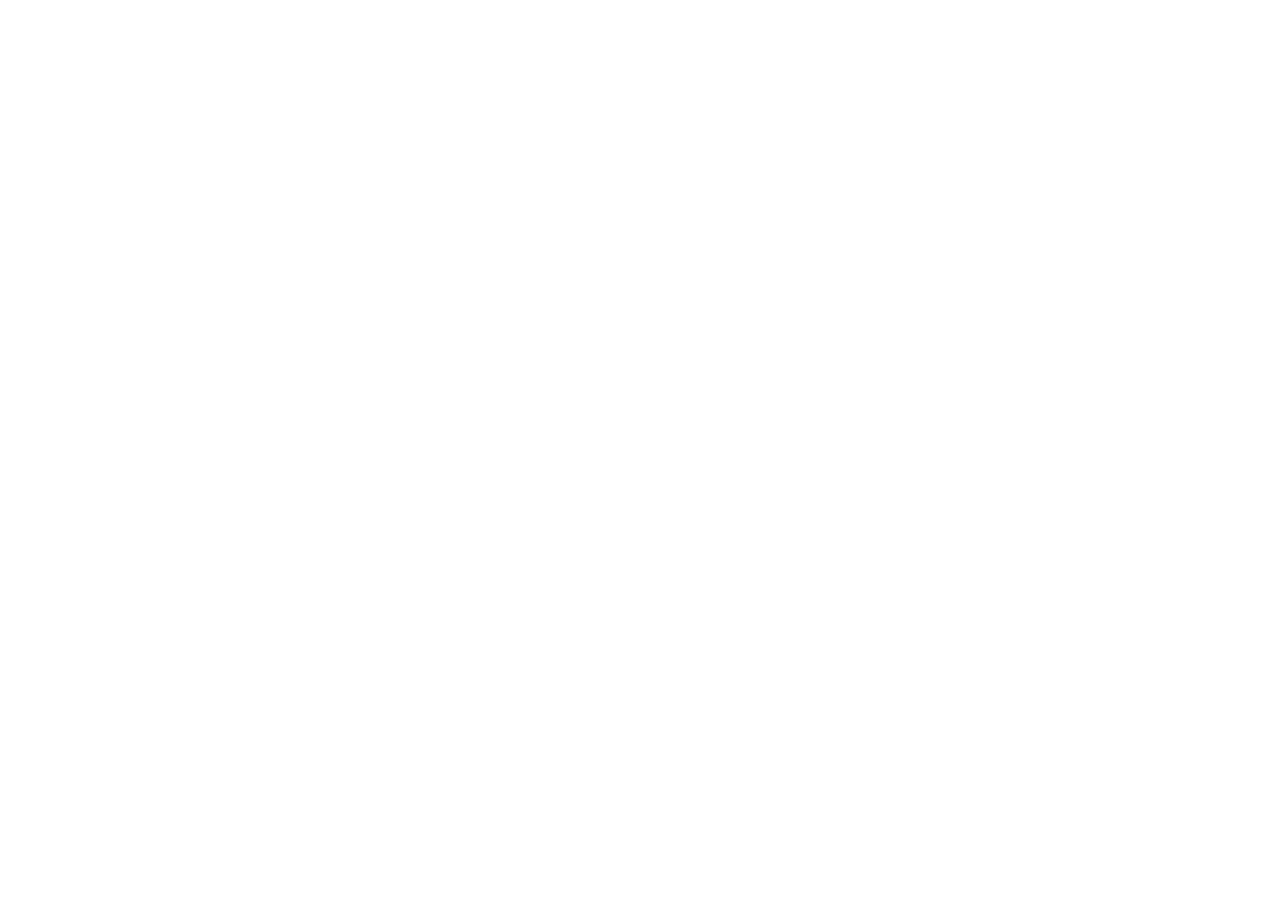
==== index.html @ fc63ef74 "created a css animation page with three divs" ====
<!DOCTYPE html>
<html lang="en">
    <head>
        <meta charset="utf-8">
        <title>css animation</title>
        <link rel="stylesheet" type="text/css" href="style.css">
    </head>
    <body>
        <div id="wrapper">

            <div id="div1"></div>
            <div id="div2"></div>
            <div id="div3"></div>
        </div>
    </body>
</html>
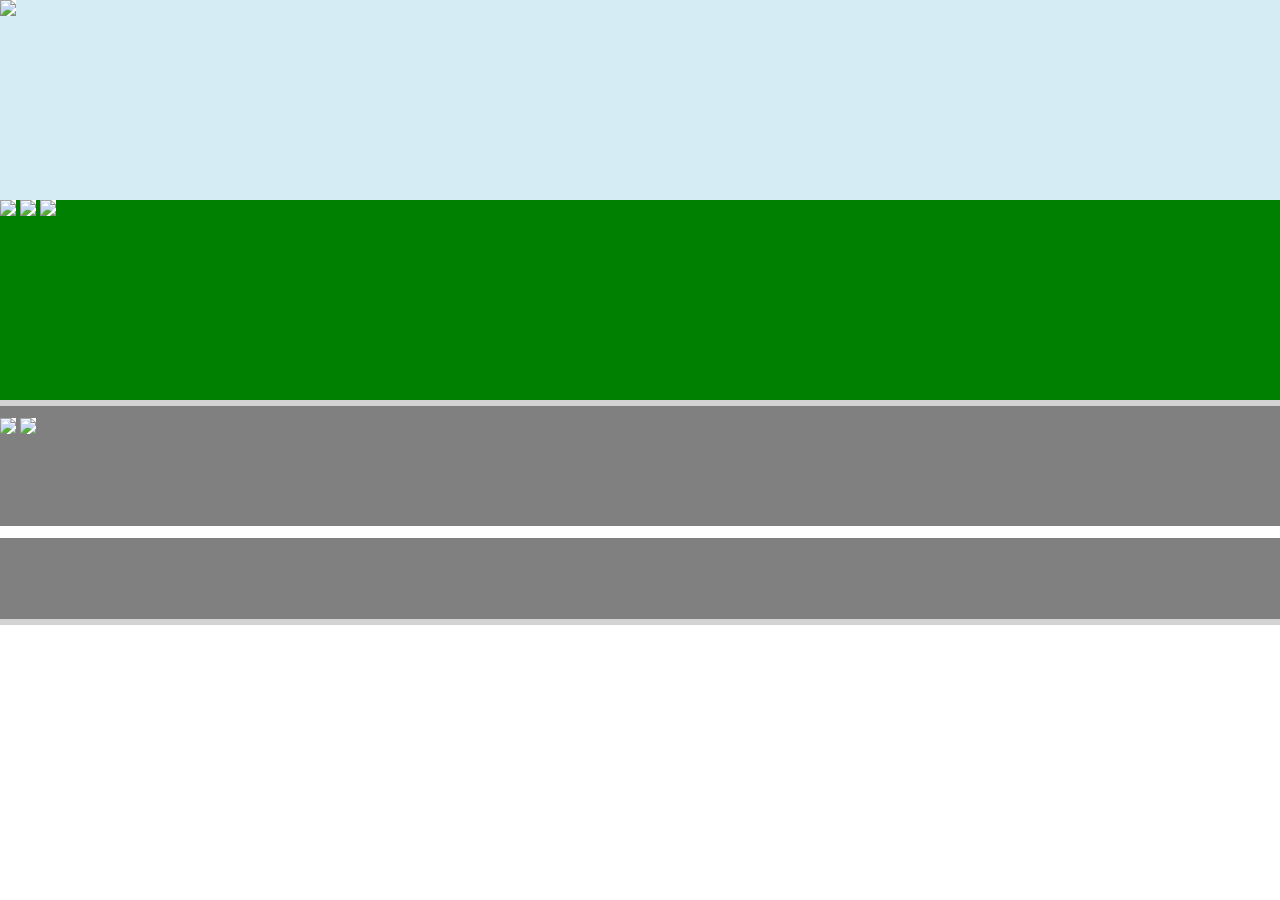
==== commit 6e1e6ed0: "added images and a cloud png" ====
--- a/index.html
+++ b/index.html
@@ -8,9 +8,19 @@
     <body>
         <div id="wrapper">
 
-            <div id="div1"></div>
-            <div id="div2"></div>
-            <div id="div3"></div>
+            <div id="div1">
+                <img class="cloud" src="images/cloud.png">
+            </div>
+            <div id="div2">
+                <img class="grass1" src="images/grass.png">
+                <img class="grass1" src="images/grass.png">
+                <img class="grass2" src="images/grass.png">
+            </div>
+            <div id="div3">
+                <div class="inner-div3"></div>
+                <img class="mario" src="images/mario.png">
+                <img class="luigi" src="images/luigi.png">
+            </div>
         </div>
     </body>
 </html>--- a/style.css
+++ b/style.css
@@ -0,0 +1,39 @@
+* {
+    box-sizing: border-box;
+    overflow: hidden;
+    background-color: white;
+    margin: 0;
+    padding: 0;
+}
+#div1, #div2, #div3 {
+    width: 100%;
+   
+}
+
+/*====================styling div1*===================================*/
+#div1 {
+    background-color: #d6ecf5;
+    height: 200px;
+}
+
+/*=====================div2 codes==================== */
+#div2 {
+    background-color: green;
+    height: 200px;
+}
+
+
+/*================div3 codes*=======================*/
+#div3 {
+    background-color: gray;
+    height: 225px;
+    position: relative;
+    border-top: 6px solid lightgray;
+    border-bottom: 6px solid lightgray;
+}
+.inner-div3 {
+    width: 100%;
+    position: relative;
+    top: 120px;
+    border: 6px solid white;
+}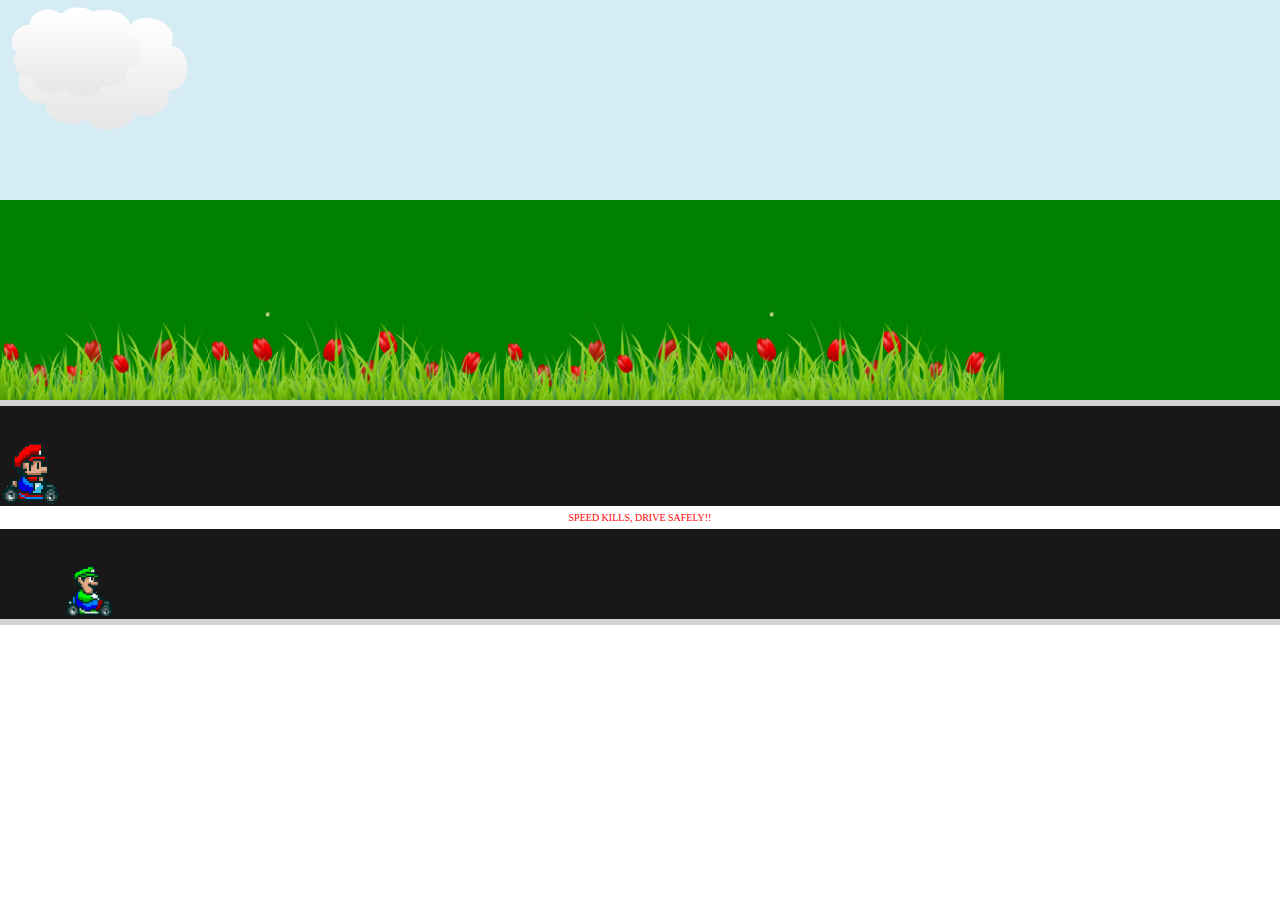
==== commit afb9dbf7: "last part of the code" ====
--- a/index.html
+++ b/index.html
@@ -10,14 +10,19 @@
 
             <div id="div1">
                 <img class="cloud" src="images/cloud.png">
+                <img class="cloud1" src="images/cloud.png">
+
             </div>
             <div id="div2">
                 <img class="grass1" src="images/grass.png">
                 <img class="grass1" src="images/grass.png">
                 <img class="grass2" src="images/grass.png">
+                
             </div>
             <div id="div3">
-                <div class="inner-div3"></div>
+                <div class="inner-div3"> 
+                    <p>SPEED KILLS, DRIVE SAFELY!!</p>
+                </div>
                 <img class="mario" src="images/mario.png">
                 <img class="luigi" src="images/luigi.png">
             </div>
--- a/style.css
+++ b/style.css
@@ -14,26 +14,127 @@
 #div1 {
     background-color: #d6ecf5;
     height: 200px;
+    position: relative;
+}
+.cloud {
+    width: 200px;
+    background-color: #d6ecf5;
+    animation-name: cloud;
+    animation-duration: 45s;
+    animation-timing-function: linear;
+    animation-fill-mode: both;
+    animation-direction: normal;
+    animation-iteration-count: infinite;
+}
+.cloud1 {
+    width: 150px;
+    background-color: transparent;
+    animation-name: cloud1;
+    animation-duration: 60s;
+    animation-timing-function: linear;
+    animation-fill-mode: both;
+    animation-direction: normal;
+    animation-iteration-count: infinite;
+    position: absolute;
+    top: 0;
+    left: 0;
 }
 
 /*=====================div2 codes==================== */
 #div2 {
     background-color: green;
     height: 200px;
+    position: relative;
 }
-
+/* grass codes */
+.grass1 {
+    width: 500px;
+    background-color:green;
+    background-size: contain;
+}
+/*====rabbit code======*/
+.grass2 {
+    width: 300px;
+    background-color: green;
+}
 
 /*================div3 codes*=======================*/
 #div3 {
-    background-color: gray;
+    background-color: rgb(25, 23, 23);
     height: 225px;
     position: relative;
     border-top: 6px solid lightgray;
     border-bottom: 6px solid lightgray;
+    position: relative;
+}
+#div3 p {
+    padding: 0;
+    margin: 0;
+    color: red;
 }
 .inner-div3 {
     width: 100%;
     position: relative;
-    top: 120px;
+    top: 100px;
     border: 6px solid white;
+    text-align: center;
+    font-size: 10px;
+}
+.mario {
+    width: 60px;
+    background: transparent;
+    position: relative;
+    top: 11px;
+    animation-name: mario;
+    animation-duration: 7s;
+    animation-delay: 0s;
+    animation-timing-function: linear;
+    animation-fill-mode: both;
+    animation-direction: normal;
+    animation-iteration-count: infinite;
+}
+.luigi {
+    width: 50px;
+    background: transparent;
+    position: relative;
+    top: 125px;
+    animation-name: luigi;
+    animation-duration: 15s;
+    animation-timing-function: linear;
+    animation-fill-mode: both;
+    animation-direction: normal;
+    animation-iteration-count: infinite;
+}
+/*==============keyframes=========*/
+@keyframes mario {
+    from {
+        transform: translate(-1000px);
+    }
+    to {
+        transform: translate(1400px);
+    }
+}
+@keyframes luigi {
+    from {
+        transform: translate(-500px);
+    }
+    to {
+        transform: translate(1400px);
+    }
+}
+@keyframes cloud {
+    from {
+        transform: translate(-100px);
+    }
+    to {
+        transform: translate(1400px);
+    }
+}
+@keyframes cloud1 {
+    from {
+        transform: translate(-100px);
+    }
+    to {
+        transform: translate(1400px);
+    }
 }